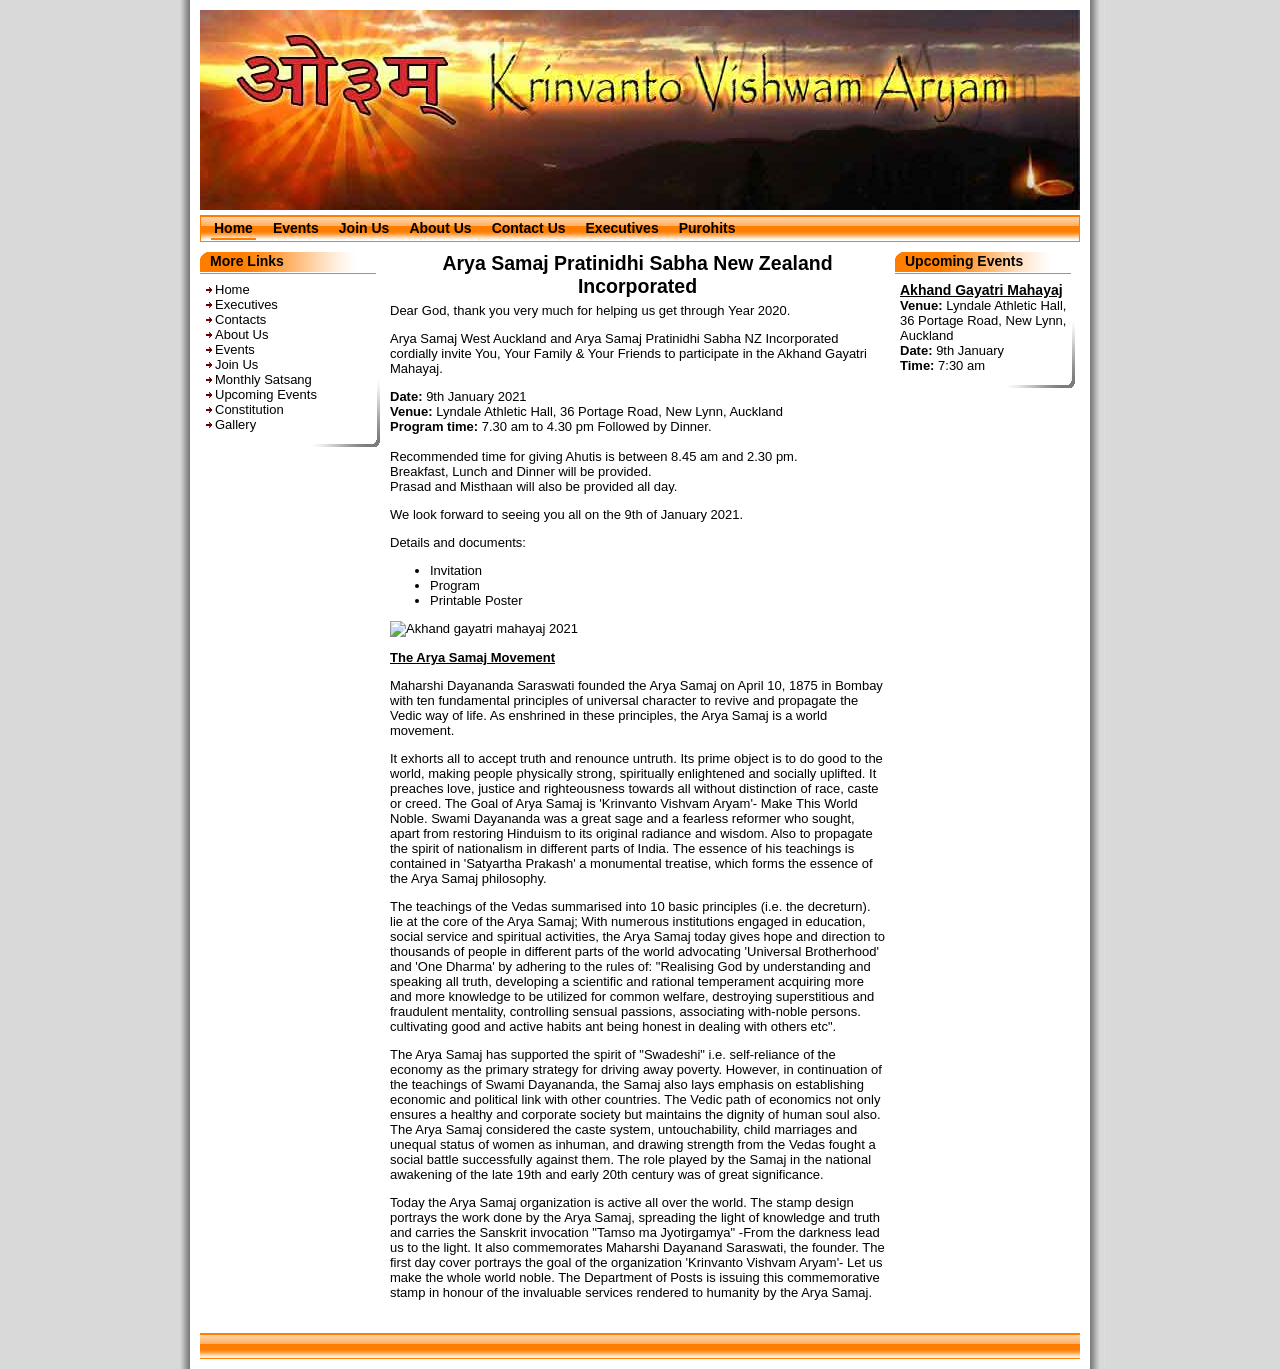
==== index.html @ c52d3eba "First commit of all files for nzaryasamaj website" ====
<!DOCTYPE HTML PUBLIC "-//W3C//DTD HTML 4.01 Transitional//EN" "http://www.w3.org/TR/html4/loose.dtd">
<html>

<head>

	<title>Arya Samaj Pratinidhi Sabha New Zealand Incorporated</title>
	<meta name="description"
		content="Welcome to the Arya samaj pratinidhi sabha incorporated website. The home of arya samaj in new zealand. krinvanto vishwam aryam" />
	<meta name="keywords"
		content="arya samaj, new zealand arya samaj, arya samaj new zealand, arya, new zealand, new zealand's arya samaj" />

	<link rel="stylesheet" type="text/css" media="screen" href="includes/styles/styles.css" />
	<link rel="stylesheet" type="text/css" media="screen" href="includes/styles/lavalamp.css" />
	<script language="javascript" type="text/javascript" src="includes/js/jquery-1.2.6.min.js"></script>
	<script language="javascript" type="text/javascript" src="includes/js/jquery.lavalamp.js"></script>
	<script language="javascript" type="text/javascript" src="includes/js/jquery.easing.1.1.js"></script>
	<script type="text/javascript">
		$(document).ready(function () {
			$(".lavaLampBottomStyle").lavaLamp({ fx: "backout", speed: 700 });
		});
	</script>
</head>

<body>
	<div class="pageWrapper">
		<div class="pageHeader">
			<div class="mastHead"></div>
			<div class="menu">
				<ul class="lavaLampBottomStyle">
					<li class="current"><a href="/">Home</a></li>
					<li><a href="events.html">Events</a></li>
					<li><a href="joinus.html">Join Us</a></li>
					<li><a href="aboutus.html">About Us</a></li>
					<li><a href="contactus.html">Contact Us</a></li>
					<li><a href="executives.html">Executives</a></li>
					<li><a href="purohits.html">Purohits</a></li>
					<!-- <li ><a href="gallery.html">Gallery</a></li> -->
				</ul>
			</div>
		</div>
		<div class="clearfix pageContent">
			<div class="leftCol">
				<div class="more-links">
					<div class="mod-header">More Links</div>
					<div class="mod-content">
						<ul class="linkList">
							<li><a href="/">Home</a></li>
							<li><a href="executives.html">Executives</a></li>
							<li><a href="contactus.html">Contacts</a></li>
							<li><a href="aboutus.html">About Us</a></li>
							<li><a href="events.html">Events</a></li>
							<li><a href="joinus.html">Join Us</a></li>
							<li><a href="events.html#Monthlysatsang">Monthly Satsang</a></li>
							<li><a href="events.html#Upcomingevent">Upcoming Events</a></li>
							<li><a href="constitution.html">Constitution</a></li>
							<li><a href="gallery.html">Gallery</a></li>
						</ul>
					</div>
				</div>
			</div>
			<div class="content">
				<h1>Arya Samaj Pratinidhi Sabha New Zealand Incorporated</h1>

				<p>
					Dear God, thank you very much for helping us get through Year 2020.
				</p>
				<p>
					Arya Samaj West Auckland and Arya Samaj Pratinidhi Sabha NZ Incorporated cordially invite You, Your
					Family & Your Friends to participate in the Akhand Gayatri Mahayaj.
				</p>
				<p>
					<strong>Date:</strong> 9th January 2021<br>
					<strong>Venue:</strong> Lyndale Athletic Hall, 36 Portage Road, New Lynn, Auckland<br>
					<strong>Program time:</strong> 7.30 am to 4.30 pm Followed by Dinner.<br>
					<br>
					Recommended time for giving Ahutis is between 8.45 am and 2.30 pm.<br>
					Breakfast, Lunch and Dinner will be provided.<br>
					Prasad and Misthaan will also be provided all day.<br>
				</p>
				<p>
					We look forward to seeing you all on the 9th of January 2021.<br>
				</p>
				<p>
					Details and documents:<br>
				<ul>
					<li>
						<a target="_blank" href="/docs/gayatriyaj2021/GayatriMahaYaj2021-Invitation.pdf">Invitation</a>
					</li>
					<li>
						<a target="_blank" href="/docs/gayatriyaj2021/GayatriMahaYaj2021-Program.pdf">Program</a>
					</li>
					<li>
						<a target="_blank" href="/docs/gayatriyaj2021/GayatriMahaYaj2021-Poster.pdf">Printable
							Poster</a>
					</li>
				</ul>
				</p>
				<p>
					<img width="100%" alt="Akhand gayatri mahayaj 2021"
						src="/media/gayatriyaj2021/GayatriMahaYaj2021-Poster.jpg" />
				</p>
				<p>
					<u><strong>The Arya Samaj Movement </strong></u>
				</p>
				<p>
					Maharshi Dayananda Saraswati founded the Arya Samaj on April 10, 1875 in Bombay with ten fundamental
					principles of universal character to revive and propagate the Vedic way of life. As enshrined in
					these principles, the Arya Samaj is a world movement.</p>
				<p>
					It exhorts all to accept truth and renounce untruth. Its prime object is to do good to the world,
					making people physically strong, spiritually enlightened and socially uplifted. It preaches love,
					justice and righteousness towards all without distinction of race, caste or creed. The Goal of Arya
					Samaj is &#39;Krinvanto Vishvam Aryam&#39;- Make This World Noble. Swami Dayananda was a great sage
					and a fearless reformer who sought, apart from restoring Hinduism to its original radiance and
					wisdom. Also to propagate the spirit of nationalism in different parts of India. The essence of his
					teachings is contained in &#39;Satyartha Prakash&#39; a monumental treatise, which forms the essence
					of the Arya Samaj philosophy.</p>
				<p>
					The teachings of the Vedas summarised into 10 basic principles (i.e. the decreturn). lie at the core
					of the Arya Samaj; With numerous institutions engaged in education, social service and spiritual
					activities, the Arya Samaj today gives hope and direction to thousands of people in different parts
					of the world advocating &#39;Universal Brotherhood&#39; and &#39;One Dharma&#39; by adhering to the
					rules of: &quot;Realising God by understanding and speaking all truth, developing a scientific and
					rational temperament acquiring more and more knowledge to be utilized for common welfare, destroying
					superstitious and fraudulent mentality, controlling sensual passions, associating with-noble
					persons. cultivating good and active habits ant being honest in dealing with others etc&quot;.</p>
				<p>
					The Arya Samaj has supported the spirit of &quot;Swadeshi&quot; i.e. self-reliance of the economy as
					the primary strategy for driving away poverty. However, in continuation of the teachings of Swami
					Dayananda, the Samaj also lays emphasis on establishing economic and political link with other
					countries. The Vedic path of economics not only ensures a healthy and corporate society but
					maintains the dignity of human soul also. The Arya Samaj considered the caste system,
					untouchability, child marriages and unequal status of women as inhuman, and drawing strength from
					the Vedas fought a social battle successfully against them. The role played by the Samaj in the
					national awakening of the late 19th and early 20th century was of great significance.</p>
				<p>
					Today the Arya Samaj organization is active all over the world. The stamp design portrays the work
					done by the Arya Samaj, spreading the light of knowledge and truth and carries the Sanskrit
					invocation &quot;Tamso ma Jyotirgamya&quot; -From the darkness lead us to the light. It also
					commemorates Maharshi Dayanand Saraswati, the founder. The first day cover portrays the goal of the
					organization &#39;Krinvanto Vishvam Aryam&#39;- Let us make the whole world noble. The Department of
					Posts is issuing this commemorative stamp in honour of the invaluable services rendered to humanity
					by the Arya Samaj.</p>
			</div>
			<div class="rightCol">
				<div class="upcoming-events">
					<div class="mod-header">Upcoming Events</div>
					<div class="mod-content">
						<div class="event"><a href="index.php?page=events#Upcomingevent">Akhand Gayatri Mahayaj</a>
						</div>
						<b>Venue:</b> Lyndale Athletic Hall, 36 Portage Road, New Lynn, Auckland<br />
						<b>Date:</b> 9th January<br /><b>Time:</b> 7:30 am<br />
					</div>
				</div>
			</div>
		</div>
		<div class="clearfix pageFooter">

		</div>
	</div>
</body>

</html>
---- includes/styles/styles.css ----
/*--General Settings--*/
body {margin:auto;width :930px;background-color: #D9D9D9;}
.linkList {margin: 0;padding: 0;}
.linkList li {background: transparent url(../gfx/linkArrow.gif) no-repeat left center;list-style-type: none; padding-left:10px ;}
a:link {text-decoration: none;color: #000;}
a:active {text-decoration: none;color: #000;}
a:visited {text-decoration:none;color: #00236B;}
a:hover {text-decoration: underline;color: #3376FF /*#002571*/;}

.clearfix:after { content: ".";display: block;height: 0;clear: both;visibility: hidden;}
.clearfix {display: inline-block;}
/* Hides from IE-mac \*/
* html .clearfix {height: 1%;}
.clearfix {display: block;}
/* End hide from IE-mac */
.clearBoth {clear:both;font-size:1px;}

/*--Main Structure--*/
.pageWrapper {background: #D9D9D9 url(../gfx/pageBg.gif) repeat-y ; padding:10px 25px;z-index: 1;}
.pageHeader {margin:0 0 10px 0;padding:0 0 0 0;}
.pageContent {margin:0 0 10px 0;}
.pageFooter {border-bottom:1px solid #ff7e00;height:25px;background:transparent url(../gfx/footerBg.gif) repeat-x left top;}

/*--Mast Head***/
.mastHead {height:200px;margin:0 0 5px 0;background: transparent url(../gfx/mastHead_new1.jpg);}

/*--Menu--*/
.menu {background: transparent url(../gfx/menuBg.gif) repeat-x left top;}
.menu .main-menu {margin:0 5px;padding:0;}
.menu .main-menu li {list-style:none;display:inline;margin:0;}
.menu .main-menu li a{margin:0;}

/*--Page Content--*/
.leftCol {float:left; width:180px;margin:0 10px 0 0;font: 13px 'Arial';}
.content {float:left; width:495px;margin:0 10px 10px 0;font: 13px 'Arial';}
.content h1 {margin:0; padding: 0; text-align: center;font-size: 1.5em;}
.content h2 {font-size: 1.2em;}
.content h3 {margin:0; padding: 0; font-size: 1.0em;text-decoration: underline;}
.content p {margin-top: 5px; padding: 0;}
.content .mod-content {background: none;}
.content .latest-gallery {float:left;margin:15px 10px 0 0;width:100px;}
.content .latest-gallery .caption {color: #7D7C7C;font-size: 0.9em;}
.rightCol {float:left; width:180px;font: 13px 'Arial';padding: 0;margin: 0;}
.footer {text-align:center;font: 0.7em 'Arial';padding:5px 0 0 0;}

/*--Modules--*/
.mod-header{ background:transparent url(../gfx/mod-title.gif) no-repeat; height: 20px; padding: 1px 0 0 10px;font-family : 'Arial, Helvetica';font-weight: bold; font-size: 14px;border-bottom:1px solid #ff7e00;font:  bold 14px 'Arial';margin: 0 4px 0 0;}
.mod-content {padding:8px 5px 15px 5px;font: 13px 'Arial';background: transparent url(../gfx/containerBg.gif) no-repeat bottom right;}

.logIn {margin:0 0 10px 0;}
.logIn .spacer {margin: 0 0 5px 0;}
.logIn .linkList {margin: 5px 0px 0px 0px;}
.logIn .errormsg {font-weight:bold;color:#FF0000;margin:0 0 0 5px;}

.satsang {margin:0 0 10px 0;}

.more-links { margin:0 0 10px 0;}

.upcoming-events { margin:0 0 10px 0;}
.upcoming-events .event {font: bold 14px 'Arial';text-decoration: underline;}

/*--join us page--*/
.row {display:block; height:30px;}
.label {float:left;width:150px;}
.input {float:left;}
.border {border:2px solid #ff0000;}
.message {padding:1px; background-color:#F2FBC3; border:1px solid #B9B9B9; position:absolute; margin:4px 0 0 422px; display:none; }

/*--executives--*/
.executives {display:block; margin:5px 0 0 0;}
.executives .left {float:left;}
.executives img {width:80px; height:90px; margin:0 15px 0 0; float:left; border:1px solid #CECECE;}
.executives .detail {float:left; width:135px;}
.executives .info {float:left;}
.executives h2 {margin:0 0 5px 0;}


.colHalf {width:50%;}
.clearBoth {display:block; height:0; font-size:1px; overflow:hidden; clear:both; line-height:1px;}
.top15 {margin:15px 0 0 0;}
---- includes/styles/lavalamp.css ----
.lavaLampWithImage {position: relative;left: 60px;height: 29px;width: 421px;background: url("../image/bg.gif") no-repeat top;padding: 15px;margin: 10px 0;overflow: hidden;}
.lavaLampWithImage li {float: left;list-style: none;}
.lavaLampWithImage li.back {background: url("../image/lava.gif") no-repeat right -30px;width: 9px; height: 30px;z-index: 8;position: absolute;}
.lavaLampWithImage li.back .left {background: url("../image/lava.gif") no-repeat top left;height: 30px;margin-right: 9px; /* 7px is the width of the rounded shape */}
.lavaLampWithImage li a {font: bold 14px arial;text-decoration: none;color: #fff;outline: none;text-align: center;top: 7px;text-transform: uppercase;letter-spacing: 0;z-index: 10;display: block;float: left;height: 30px;position: relative;overflow: hidden;margin: auto 10px;}
.lavaLampWithImage li a:hover, 
.lavaLampWithImage li a:active, 
.lavaLampWithImage li a:visited {color: #fff;border: none;}

.lavaLampNoImage {position: relative;height: 29px;width: 421px;background-color: white;padding: 15px;margin: 10px 0;overflow: hidden;border: 1px solid gray;}
.lavaLampNoImage li {float: left;list-style: none;}
.lavaLampNoImage li.back {border: 1px solid #000;background-color: #e6e8ea;width: 9px;height: 30px;z-index: 8;position: absolute;}
.lavaLampNoImage li a {font: bold 14px arial;text-decoration: none;color: #000;outline: none;text-align: center;top: 7px;text-transform: uppercase;letter-spacing: 0;z-index: 10;display: block;float: left;height: 30px;position: relative;overflow: hidden;margin: auto 10px;}
.lavaLampNoImage li a:hover, .lavaLampNoImage li a:active, .lavaLampNoImage li a:visited {border: none;}                    

.lavaLampBottomStyle {position: relative;height: 25px;/*width: 421px;*//*background-color: white;*/padding: 0 0 0 3px;margin: 0;overflow: hidden;border: 1px solid #FF7E00;}
.lavaLampBottomStyle li {float: left;list-style: none;}
.lavaLampBottomStyle li.back {border-bottom: 2px solid #FF7E00;width: 9px;height: 22px;z-index: 8;position: absolute;}
.lavaLampBottomStyle li a {font: bold 14px arial;text-decoration: none;color: #000;outline: none;text-align: center;top: 4px;text-transform: capitalize;letter-spacing: 0;z-index: 10;display: block;float: left;height: 30px;position: relative;overflow: hidden;margin: auto 10px;}   
.lavaLampBottomStyle li a:hover, .lavaLampBottomStyle li a:active, .lavaLampBottomStyle li a:visited {border: none;color: #000;text-decoration: none;}
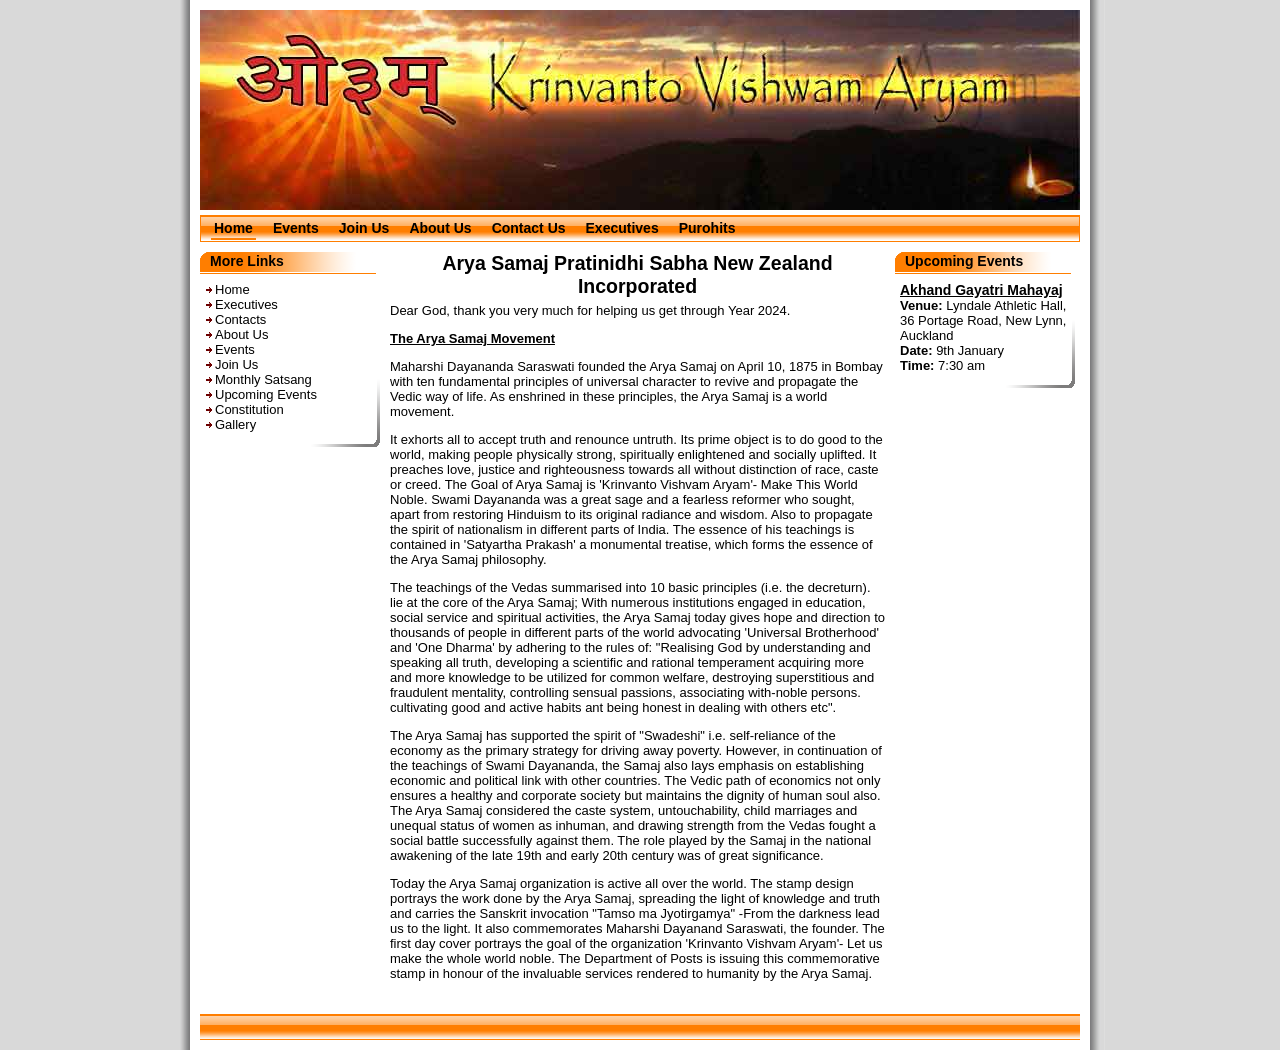
==== commit 73519379: "Remove old data from homepage. Add files to be ignored" ====
--- a/index.html
+++ b/index.html
@@ -62,42 +62,7 @@
 				<h1>Arya Samaj Pratinidhi Sabha New Zealand Incorporated</h1>
 
 				<p>
-					Dear God, thank you very much for helping us get through Year 2020.
-				</p>
-				<p>
-					Arya Samaj West Auckland and Arya Samaj Pratinidhi Sabha NZ Incorporated cordially invite You, Your
-					Family & Your Friends to participate in the Akhand Gayatri Mahayaj.
-				</p>
-				<p>
-					<strong>Date:</strong> 9th January 2021<br>
-					<strong>Venue:</strong> Lyndale Athletic Hall, 36 Portage Road, New Lynn, Auckland<br>
-					<strong>Program time:</strong> 7.30 am to 4.30 pm Followed by Dinner.<br>
-					<br>
-					Recommended time for giving Ahutis is between 8.45 am and 2.30 pm.<br>
-					Breakfast, Lunch and Dinner will be provided.<br>
-					Prasad and Misthaan will also be provided all day.<br>
-				</p>
-				<p>
-					We look forward to seeing you all on the 9th of January 2021.<br>
-				</p>
-				<p>
-					Details and documents:<br>
-				<ul>
-					<li>
-						<a target="_blank" href="/docs/gayatriyaj2021/GayatriMahaYaj2021-Invitation.pdf">Invitation</a>
-					</li>
-					<li>
-						<a target="_blank" href="/docs/gayatriyaj2021/GayatriMahaYaj2021-Program.pdf">Program</a>
-					</li>
-					<li>
-						<a target="_blank" href="/docs/gayatriyaj2021/GayatriMahaYaj2021-Poster.pdf">Printable
-							Poster</a>
-					</li>
-				</ul>
-				</p>
-				<p>
-					<img width="100%" alt="Akhand gayatri mahayaj 2021"
-						src="/media/gayatriyaj2021/GayatriMahaYaj2021-Poster.jpg" />
+					Dear God, thank you very much for helping us get through Year 2024.
 				</p>
 				<p>
 					<u><strong>The Arya Samaj Movement </strong></u>
@@ -160,4 +125,4 @@
 	</div>
 </body>
 
-</html>+</html>
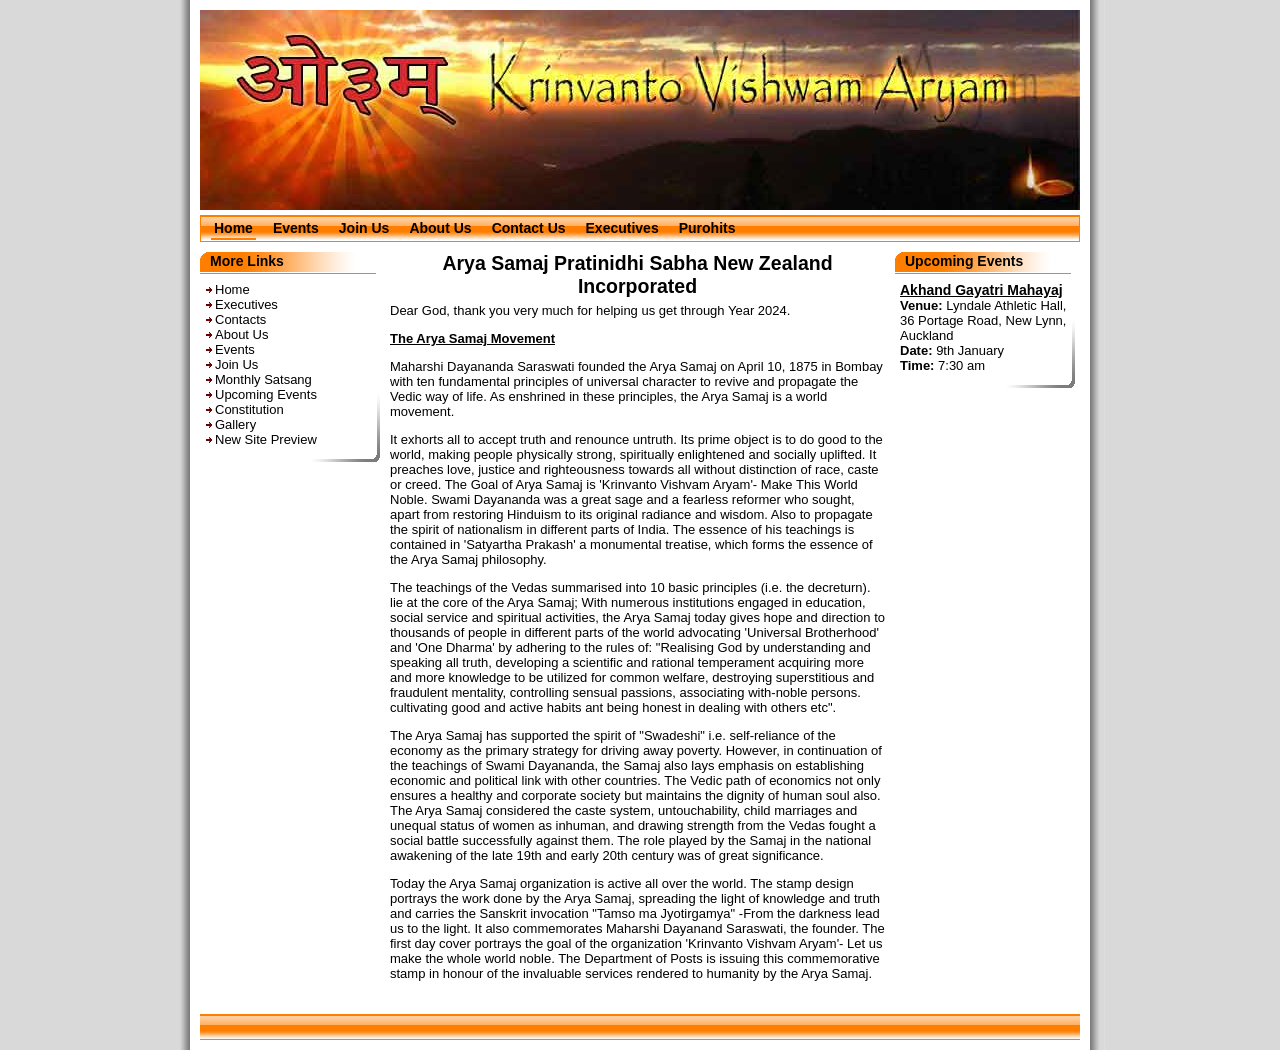
==== commit 6c11776c: "Add link to New Site Preview in navigation" ====
--- a/index.html
+++ b/index.html
@@ -54,6 +54,7 @@
 							<li><a href="events.html#Upcomingevent">Upcoming Events</a></li>
 							<li><a href="constitution.html">Constitution</a></li>
 							<li><a href="gallery.html">Gallery</a></li>
+							<li><a href="/preview/">New Site Preview</a></li>
 						</ul>
 					</div>
 				</div>
